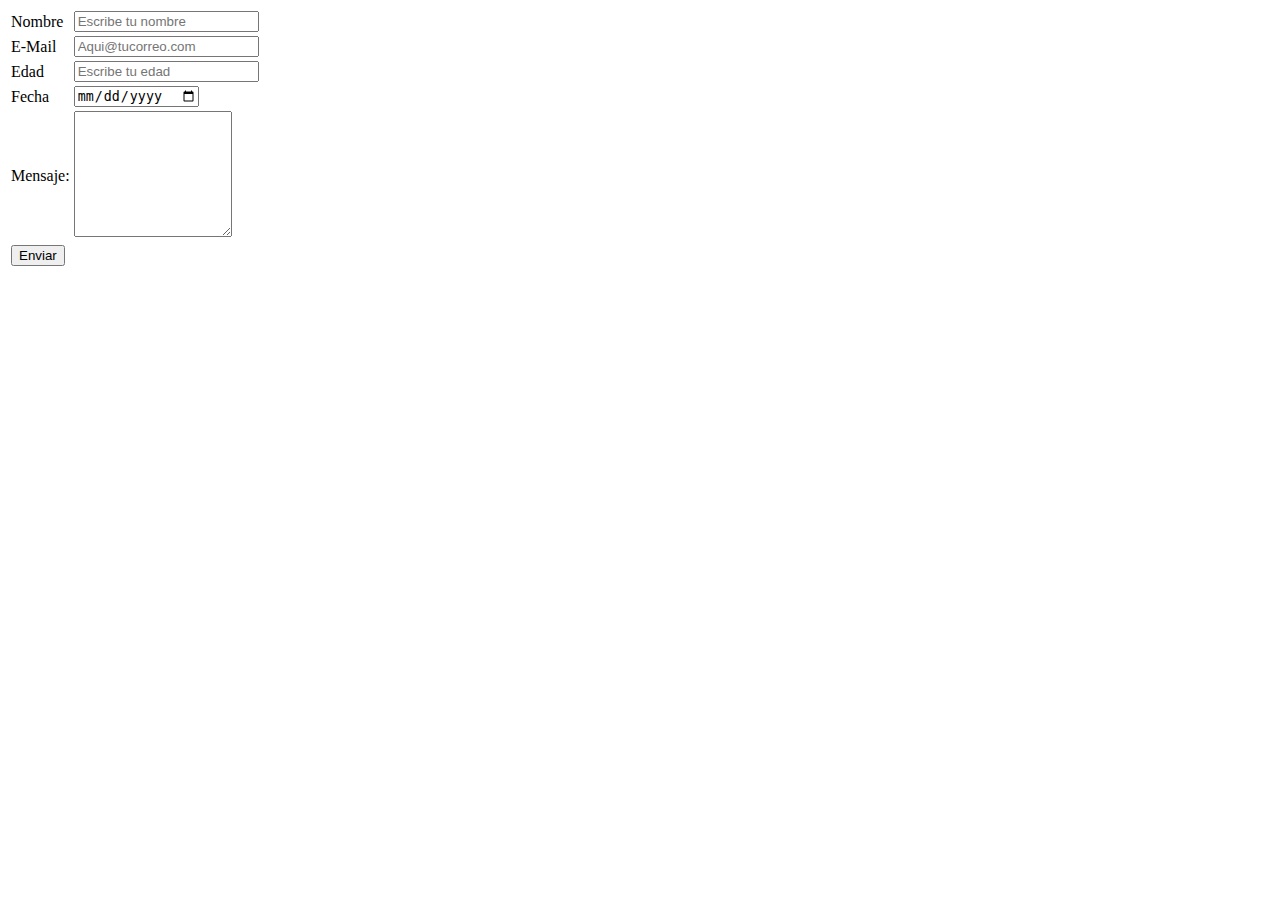
==== Practica4Unidad4php/index.html @ 6c32cd1e "Practicas 1-6" ====
<!DOCTYPE html>
<html lang="en">
<head>
    <meta charset="UTF-8">
    <meta http-equiv="X-UA-Compatible" content="IE=edge">
    <meta name="viewport" content="width=device-width, initial-scale=1.0">
    <title>Formulario</title>
</head>
<body>
    <form action="/Practica4Unidad4php/form.php" method="post"> 
        <table aling="center">
            <tr>
                <td>Nombre</td>
                <td><input type="text" name="nombre" placeholder="Escribe tu nombre" required></td>
            </tr>
            <tr>
                <td>E-Mail</td>
                <td><input type="email" name="email" placeholder="Aqui@tucorreo.com" required></td>
            </tr>
            <tr>
                <td>Edad</td>
                <td><input type="number" name="edad" placeholder="Escribe tu edad" required></td>
            </tr>
            <tr>
                <td>Fecha</td>
                <td><input type="date" name="fecha" placeholder="Escribe la fecha" required></td>
            </tr>
                <td>Mensaje:</td>
                <td><textarea cols="17" rows="8" name="mensaje" required></textarea></td>
            <tr>
                <td><input type="submit" name="boton" value="Enviar"></td>
            </tr>
        </table>
    </form>
</body>
</html>
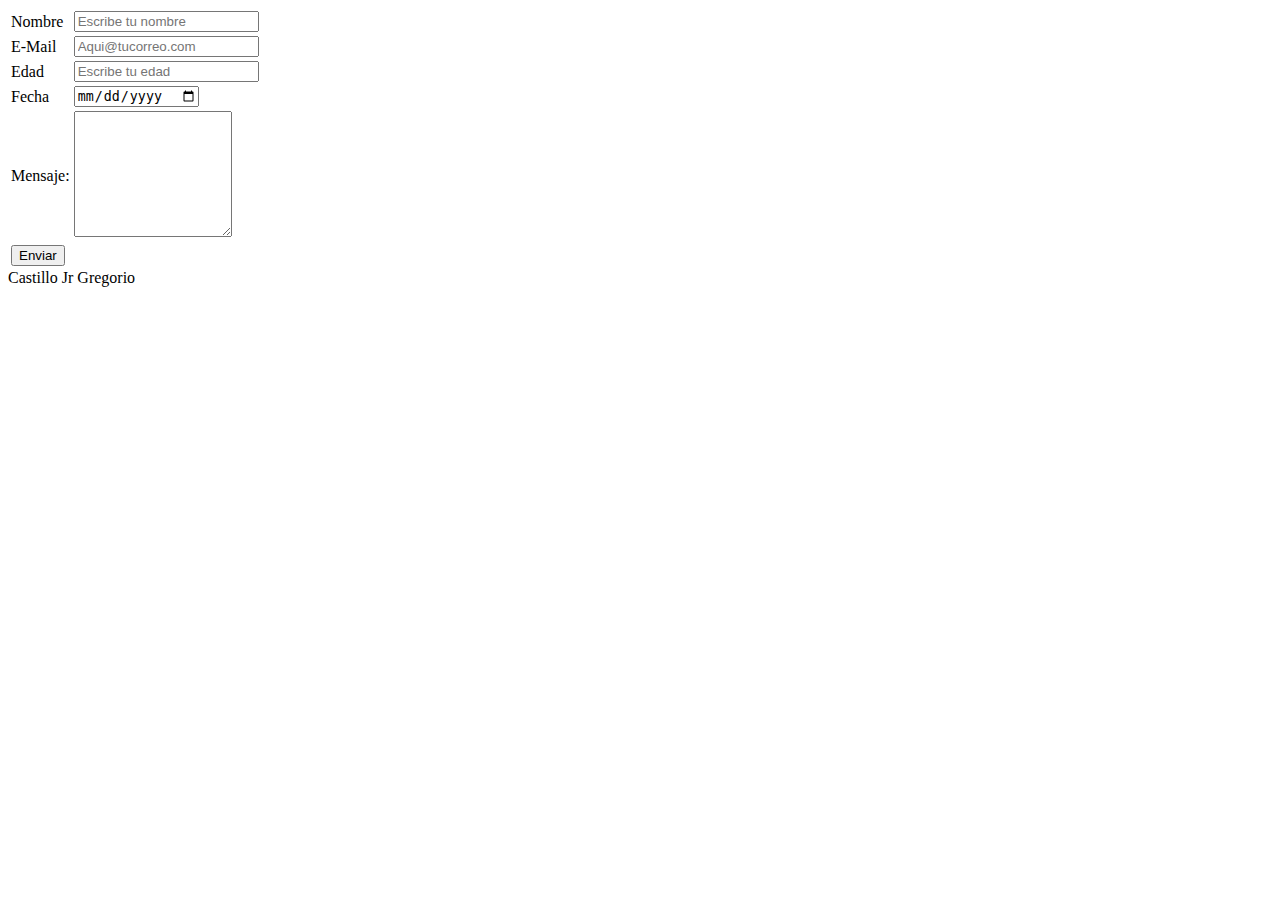
==== commit 12309286: "Nombre al final de las practicas" ====
--- a/Practica4Unidad4php/index.html
+++ b/Practica4Unidad4php/index.html
@@ -32,5 +32,7 @@
             </tr>
         </table>
     </form>
+
+    Castillo Jr Gregorio
 </body>
 </html>